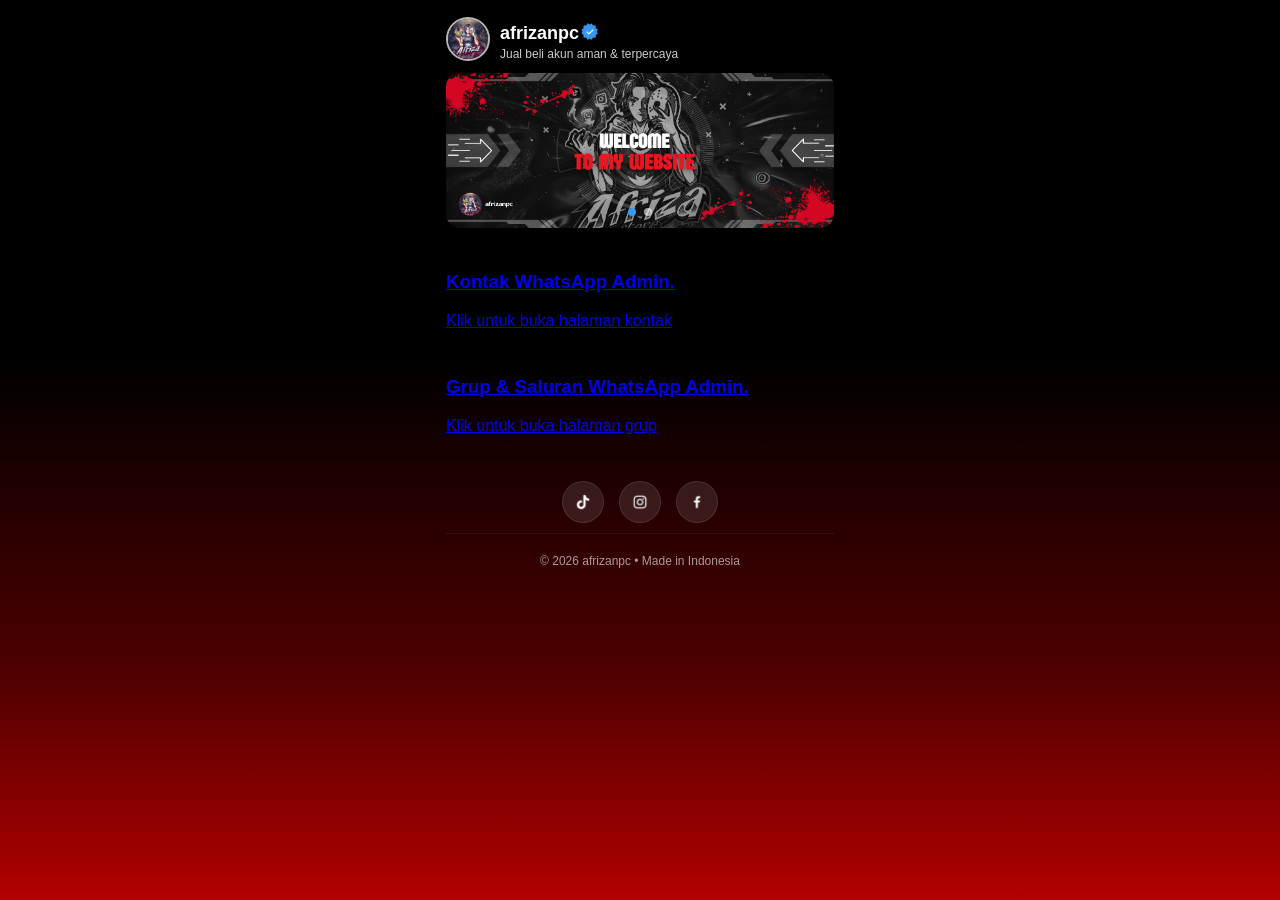
==== index.html @ 0f8d4364 "look update" ====
<!DOCTYPE html>
<html lang="id">
<head>
  <meta charset="UTF-8">
  <title>afrizanpc</title>
  <meta name="viewport" content="width=device-width, initial-scale=1.0">

  <meta property="og:title" content="afrizanpc">
  <meta property="og:description" content="Jual beli akun aman & terpercaya">
  <meta property="og:image" content="https://afrizaqw.github.io/assets/logo.jpeg">
  <meta property="og:url" content="https://afrizaqw.github.io/">
  <meta property="og:type" content="website">

  <link rel="stylesheet" href="https://cdn.jsdelivr.net/npm/swiper@11/swiper-bundle.min.css"/>
  <link rel="stylesheet" href="https://cdnjs.cloudflare.com/ajax/libs/font-awesome/6.4.2/css/all.min.css">
  <link rel="stylesheet" href="style.css?v=6.0"> 
</head>
<body>

  <div class="wrapper">
    <div class="top-header">
      <img src="assets/logo.jpeg" class="logo">
      <div class="title-text">
        <h1 style="margin: 0; line-height: 1;">
          afrizanpc<img src="assets/ceklis.png" alt="Verified" style="width: 31px; height: 31px; vertical-align: middle; margin-left: -5px; margin-bottom: 5px;">
        </h1>
        <p style="margin: 0; margin-top: -5px;">Jual beli akun aman & terpercaya</p>
      </div>
    </div>

    <div class="swiper mySwiper">
      <div class="swiper-wrapper">
        <div class="swiper-slide"><img src="assets/slideone.png" class="banner-img"></div>
        <div class="swiper-slide"><img src="assets/slidetwo.png" class="banner-img"></div>
      </div>
      <div class="swiper-pagination"></div>
    </div>

    <div class="links">
      <a href="admin.html" class="menu-card">
        <div class="menu-info">
          <h3>Kontak WhatsApp Admin.</h3>
          <p>Klik untuk buka halaman kontak</p>
        </div>
      </a>
      
      <a href="grup.html" class="menu-card">
        <div class="menu-info">
          <h3>Grup & Saluran WhatsApp Admin.</h3>
          <p>Klik untuk buka halaman grup</p>
        </div>
      </a>
    </div>

    <div class="social-footer">
      <a href="https://tiktok.com/@afrizanpc" class="social-icon" target="_blank">
        <img src="assets/tiktok.png" alt="TikTok">
      </a>
      <a href="https://instagram.com/afrizanpc" class="social-icon" target="_blank">
        <img src="assets/instagram.png" alt="Instagram">
      </a>
      <a href="https://www.facebook.com/share/1FEAJJ8fd8/" class="social-icon" target="_blank">
        <img src="assets/facebook.png" alt="Facebook">
      </a>
    </div>

    <footer>© 2026 afrizanpc • Made in Indonesia</footer>
  </div>

  <script src="https://cdn.jsdelivr.net/npm/swiper@11/swiper-bundle.min.js"></script>
  <script src="script.js?v=999"></script>
</body>
</html>
---- style.css ----
/* --- RESET & GLOBAL --- */
*, *:before, *:after {
  box-sizing: border-box;
  font-family: Arial, sans-serif;
  -webkit-tap-highlight-color: transparent !important; /* Hapus kotak saat klik */
  outline: none !important;
}

body {
  margin: 0;
  padding: 0;
  width: 100%;
  min-height: 100vh;
  background: linear-gradient(180deg, #000000 0%, #000000 40%, #500000 75%, #b30000 100%) !important;
  background-attachment: fixed !important;
  display: flex;
  flex-direction: column;
  align-items: center;
}

.wrapper {
  width: 100%;
  max-width: 420px;
  flex: 1; /* Biar footer stay di bawah */
  padding: 16px;
  color: white;
}

/* --- KOMPONEN --- */
.card {
  background: rgba(255,255,255,0.08);
  backdrop-filter: blur(10px);
  padding: 14px 16px;
  border-radius: 14px;
  display: flex;
  justify-content: space-between;
  align-items: center;
  color: white;
  text-decoration: none;
  width: 100%;
  border: none;
  cursor: pointer;
  text-align: left;
  transition: 0.2s;
}

.card:hover { background: rgba(255,255,255,0.15); }
.card h3 { margin: 0; font-size: 15px; }
.card p { margin: 4px 0 0; font-size: 12px; opacity: 0.8; }

/* --- DROPDOWN --- */
.dropdown-content {
  display: none;
  flex-direction: column;
  gap: 5px;
  padding: 10px;
  background: rgba(255, 255, 255, 0.05);
  border-radius: 0 0 14px 14px;
  margin-top: -2px;
  width: 100%;
}

.dropdown-content a {
  color: white;
  text-decoration: none;
  padding: 12px;
  font-size: 14px;
  background: rgba(255, 255, 255, 0.1);
  border-radius: 8px;
  transition: 0.3s;
}

.dropdown-content a:hover { background: rgba(255, 0, 0, 0.3); }
.show { display: flex !important; }
.dropdown-btn.active { border-radius: 14px 14px 0 0; }

/* --- BANNER (SWIPER) --- */
.swiper { width: 100%; border-radius: 14px; margin-bottom: 24px; position: relative; }
.banner-img { width: 100%; display: block; }
.swiper-pagination-bullet { background: white !important; opacity: 0.6; }
.swiper-pagination-bullet-active { background: #3897f0 !important; opacity: 1; }

.top-header { display: flex; align-items: center; gap: 10px; margin-bottom: 12px; }
.logo { width: 44px; height: 44px; border-radius: 50%; object-fit: cover; border: 2px solid rgba(255,255,255,0.7); background: #111; }
.title-text h1 { margin: 0; font-size: 18px; }
.title-text p { margin: 2px 0 0; font-size: 12px; opacity: 0.8; }
.links { display: flex; flex-direction: column; gap: 12px; }

/* --- FOOTER & SOSIAL --- */
footer {
  width: 100%;
  max-width: 420px;
  text-align: center;
  padding: 20px 0;
  margin-top: auto;
  border-top: 1px solid rgba(255, 255, 255, 0.1); /* Garis pembatas */
  font-size: 12px;
  opacity: 0.6;
}

.social-footer { 
  display: flex; 
  justify-content: center; 
  gap: 15px; 
  margin: 30px 0 10px 0; 
}

.social-icon {
  width: 42px;
  height: 42px;
  background: rgba(255, 255, 255, 0.1);
  border: 1px solid rgba(255, 255, 255, 0.1);
  border-radius: 50%;
  display: flex;
  align-items: center;
  justify-content: center;
  transition: 0.3s;
}

/* Atur ukuran gambarnya agar pas di tengah */
.social-icon img {
  width: 22px !important;
  height: 22px !important;
  object-fit: contain !important;
  display: block !important; /* Tambahkan ini agar tidak ada celah aneh */
}

.social-icon:hover {
  background: rgba(255, 255, 255, 0.2);
  transform: translateY(-3px);
}

/* Paksa ikon biar mepet banget */
h1 img {
    margin-left: -5px !important; /* Gunakan !important biar menang melawan CSS lain */
    display: inline !important;
    vertical-align: middle;
}

/* --- SHEET OVERLAY --- */
.sheet-overlay {
    display: none; /* INI WAJIB: Biar gak nongol berantakan di bawah */
    position: fixed;
    top: 0; left: 0; width: 100%; height: 100%;
    background: rgba(0, 0, 0, 0.7);
    z-index: 9999;
    align-items: flex-end;
    opacity: 0;
    transition: opacity 0.3s ease;
}

.sheet-overlay.active { 
    display: flex; 
    opacity: 1; 
}

/* --- SHEET CONTENT --- */
.sheet-content {
    background: #1a1a1a;
    width: 100%;
    border-radius: 20px 20px 0 0;
    padding: 20px;
    transform: translateY(100%);
    transition: transform 0.3s ease-out;
}

.sheet-overlay.active .sheet-content { 
    transform: translateY(0); 
}
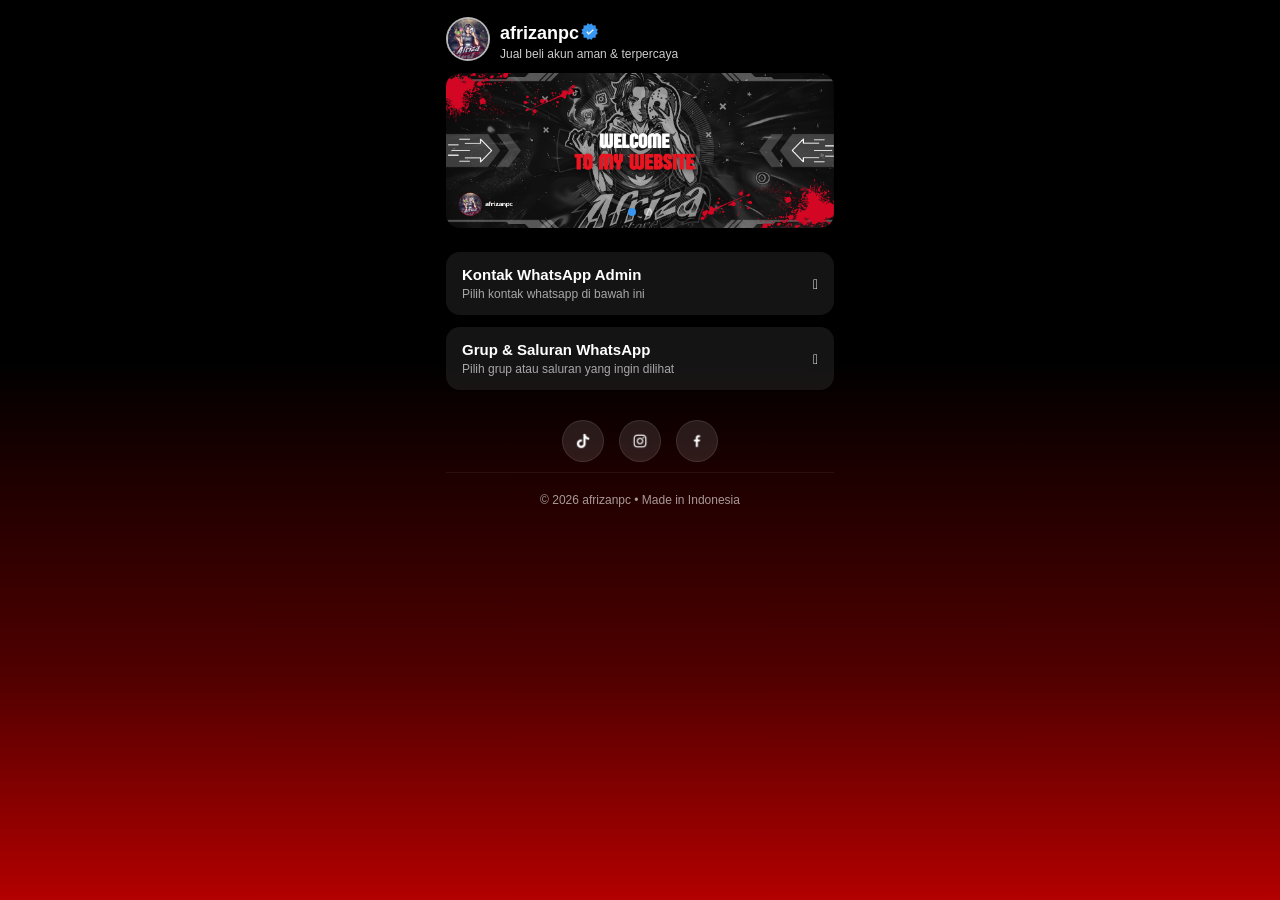
==== commit 0ccae323: "look update" ====
--- a/index.html
+++ b/index.html
@@ -37,18 +37,20 @@
     </div>
 
     <div class="links">
-      <a href="admin.html" class="menu-card">
-        <div class="menu-info">
-          <h3>Kontak WhatsApp Admin.</h3>
-          <p>Klik untuk buka halaman kontak</p>
+      <a href="admin.html" class="card">
+        <div>
+          <h3 style="margin: 0; font-size: 15px; color: white;">Kontak WhatsApp Admin</h3>
+          <p style="margin: 4px 0 0; font-size: 12px; color: #ccc;">Pilih kontak whatsapp di bawah ini</p>
         </div>
+        <i class="fas fa-arrow-right" style="color: white; font-size: 14px;"></i>
       </a>
-      
-      <a href="grup.html" class="menu-card">
-        <div class="menu-info">
-          <h3>Grup & Saluran WhatsApp Admin.</h3>
-          <p>Klik untuk buka halaman grup</p>
+
+      <a href="grup.html" class="card">
+        <div>
+          <h3 style="margin: 0; font-size: 15px; color: white;">Grup & Saluran WhatsApp</h3>
+          <p style="margin: 4px 0 0; font-size: 12px; color: #ccc;">Pilih grup atau saluran yang ingin dilihat</p>
         </div>
+        <i class="fas fa-arrow-right" style="color: white; font-size: 14px;"></i>
       </a>
     </div>
 
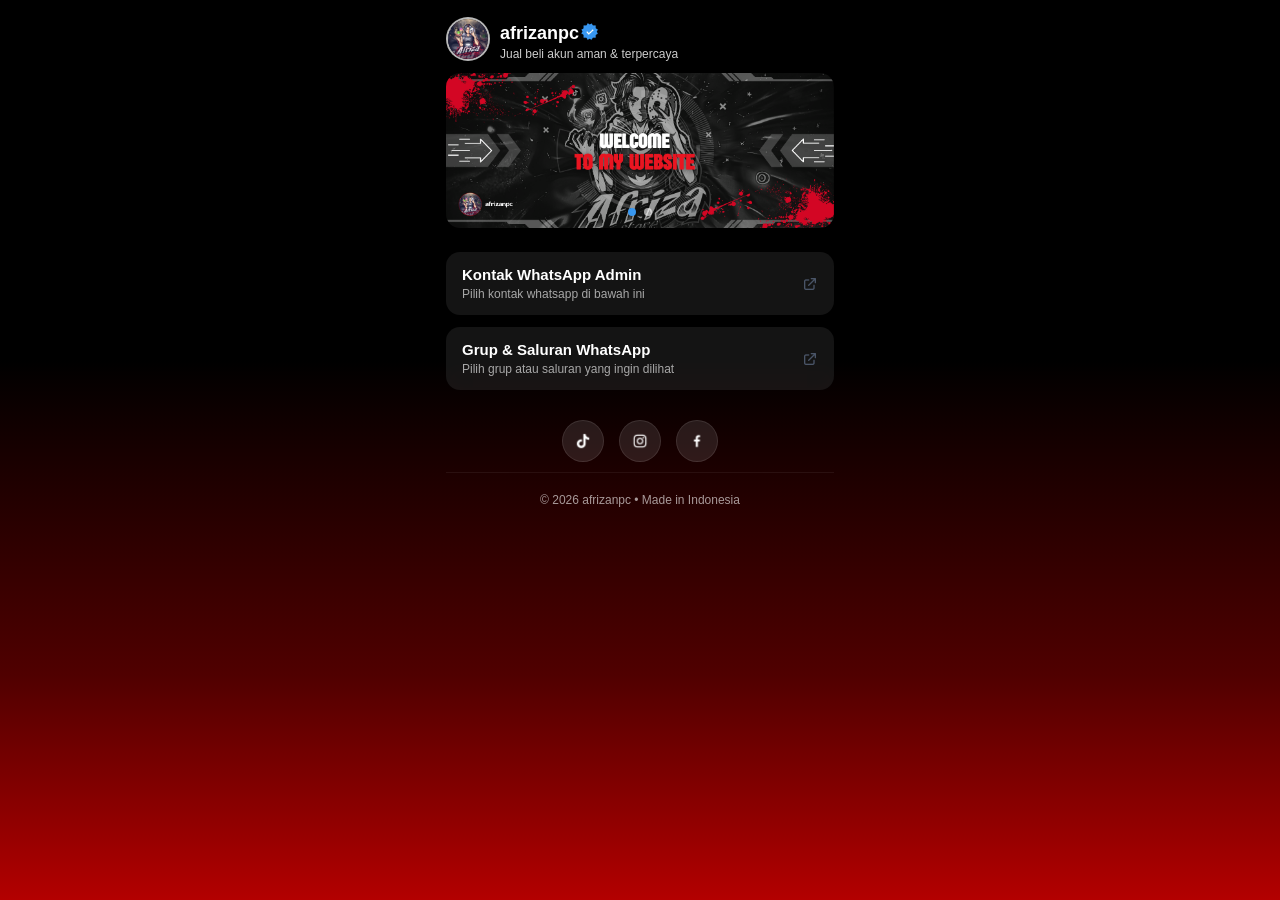
==== commit 8edc5d67: "look update" ====
--- a/index.html
+++ b/index.html
@@ -42,7 +42,7 @@
           <h3 style="margin: 0; font-size: 15px; color: white;">Kontak WhatsApp Admin</h3>
           <p style="margin: 4px 0 0; font-size: 12px; color: #ccc;">Pilih kontak whatsapp di bawah ini</p>
         </div>
-        <i class="fas fa-arrow-right" style="color: white; font-size: 14px;"></i>
+        <img src="assets/external.png" width="16" height="16">
       </a>
 
       <a href="grup.html" class="card">
@@ -50,7 +50,7 @@
           <h3 style="margin: 0; font-size: 15px; color: white;">Grup & Saluran WhatsApp</h3>
           <p style="margin: 4px 0 0; font-size: 12px; color: #ccc;">Pilih grup atau saluran yang ingin dilihat</p>
         </div>
-        <i class="fas fa-arrow-right" style="color: white; font-size: 14px;"></i>
+        <img src="assets/external.png" width="16" height="16">
       </a>
     </div>
 
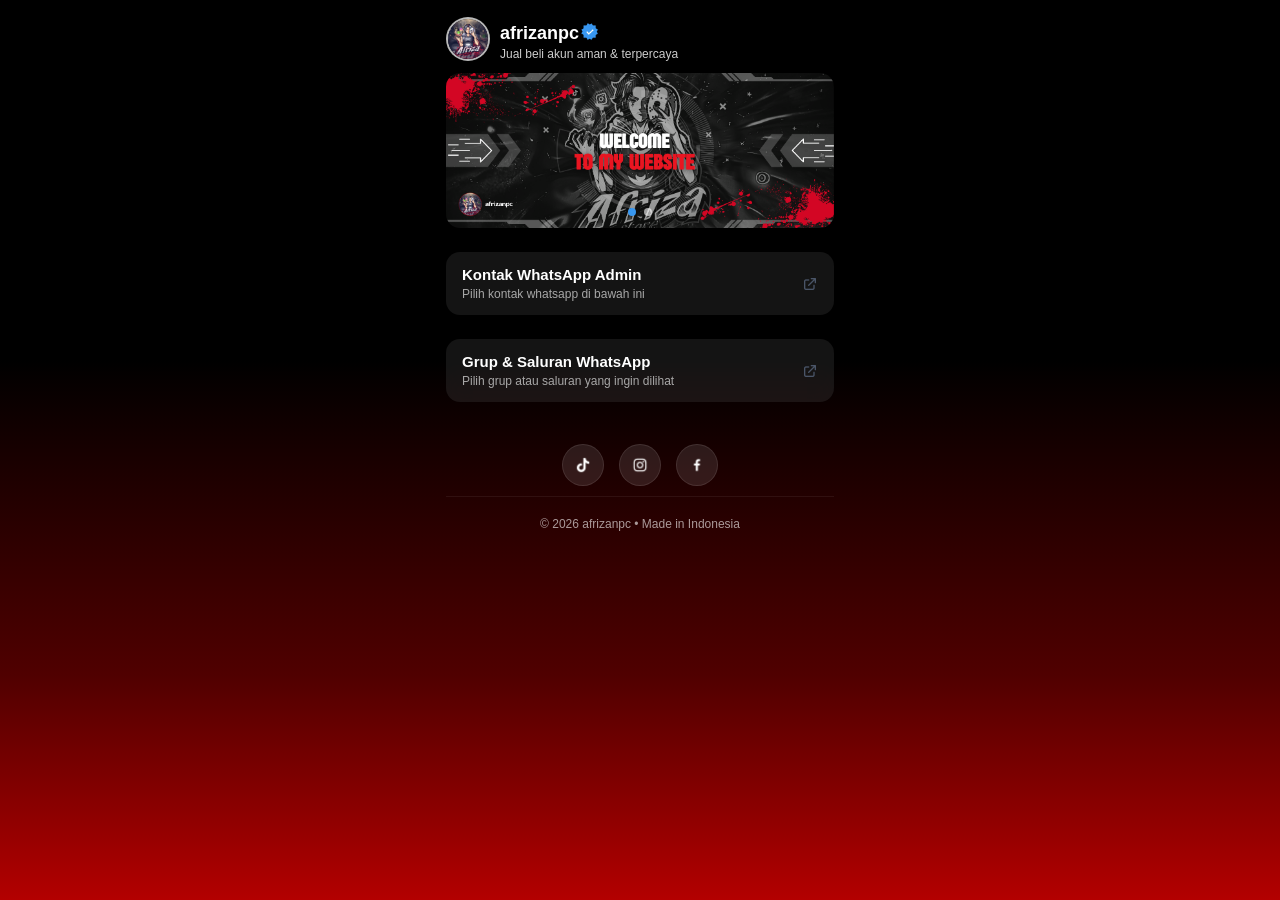
==== commit 5827b695: "look update" ====
--- a/index.html
+++ b/index.html
@@ -44,7 +44,6 @@
         </div>
         <img src="assets/external.png" width="16" height="16">
       </a>
-
       <a href="grup.html" class="card">
         <div>
           <h3 style="margin: 0; font-size: 15px; color: white;">Grup & Saluran WhatsApp</h3>
--- a/style.css
+++ b/style.css
@@ -42,6 +42,7 @@
   cursor: pointer;
   text-align: left;
   transition: 0.2s;
+  margin-bottom: 12px; /* TAMBAH INI */
 }
 
 .card:hover { background: rgba(255,255,255,0.15); }
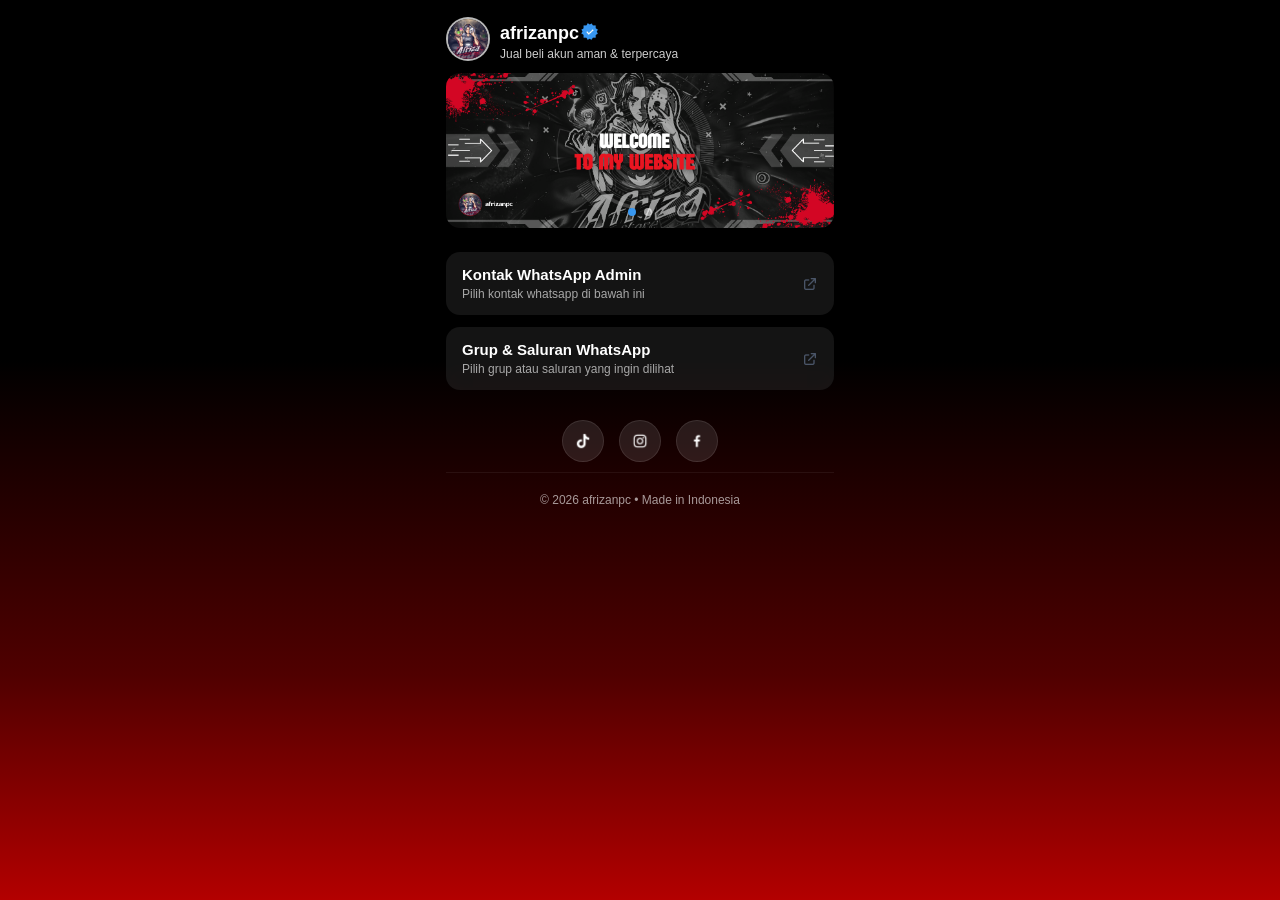
==== commit eeac478d: "look update" ====
--- a/index.html
+++ b/index.html
@@ -13,7 +13,7 @@
 
   <link rel="stylesheet" href="https://cdn.jsdelivr.net/npm/swiper@11/swiper-bundle.min.css"/>
   <link rel="stylesheet" href="https://cdnjs.cloudflare.com/ajax/libs/font-awesome/6.4.2/css/all.min.css">
-  <link rel="stylesheet" href="style.css?v=6.0"> 
+  <link rel="stylesheet" href="style.css?v=9.0"> 
 </head>
 <body>
 
--- a/style.css
+++ b/style.css
@@ -42,7 +42,6 @@
   cursor: pointer;
   text-align: left;
   transition: 0.2s;
-  margin-bottom: 12px; /* TAMBAH INI */
 }
 
 .card:hover { background: rgba(255,255,255,0.15); }
@@ -169,3 +168,35 @@
     transform: translateY(0); 
 }
 
+.page-links {
+  width: 100%;
+  max-width: 420px;
+  margin-top: 20px;
+  display: flex;
+  flex-direction: column;
+  gap: 12px;
+}
+
+/* Tambahkan ini untuk admin.html & grup.html */
+.card-single {
+  background: rgba(255,255,255,0.08);
+  backdrop-filter: blur(10px);
+  padding: 18px 16px; /* Padding sedikit lebih besar buat handle 1 baris teks */
+  border-radius: 14px;
+  display: flex;
+  justify-content: space-between;
+  align-items: center;
+  color: white;
+  text-decoration: none;
+  width: 100%;
+  border: none;
+  cursor: pointer;
+  text-align: left;
+  transition: 0.2s;
+  min-height: 60px; /* Biar ukurannya tetep konsisten */
+  margin-bottom: 12px; /* Jarak antar tombol */
+}
+
+.card-single:hover { background: rgba(255,255,255,0.15); }
+
+}
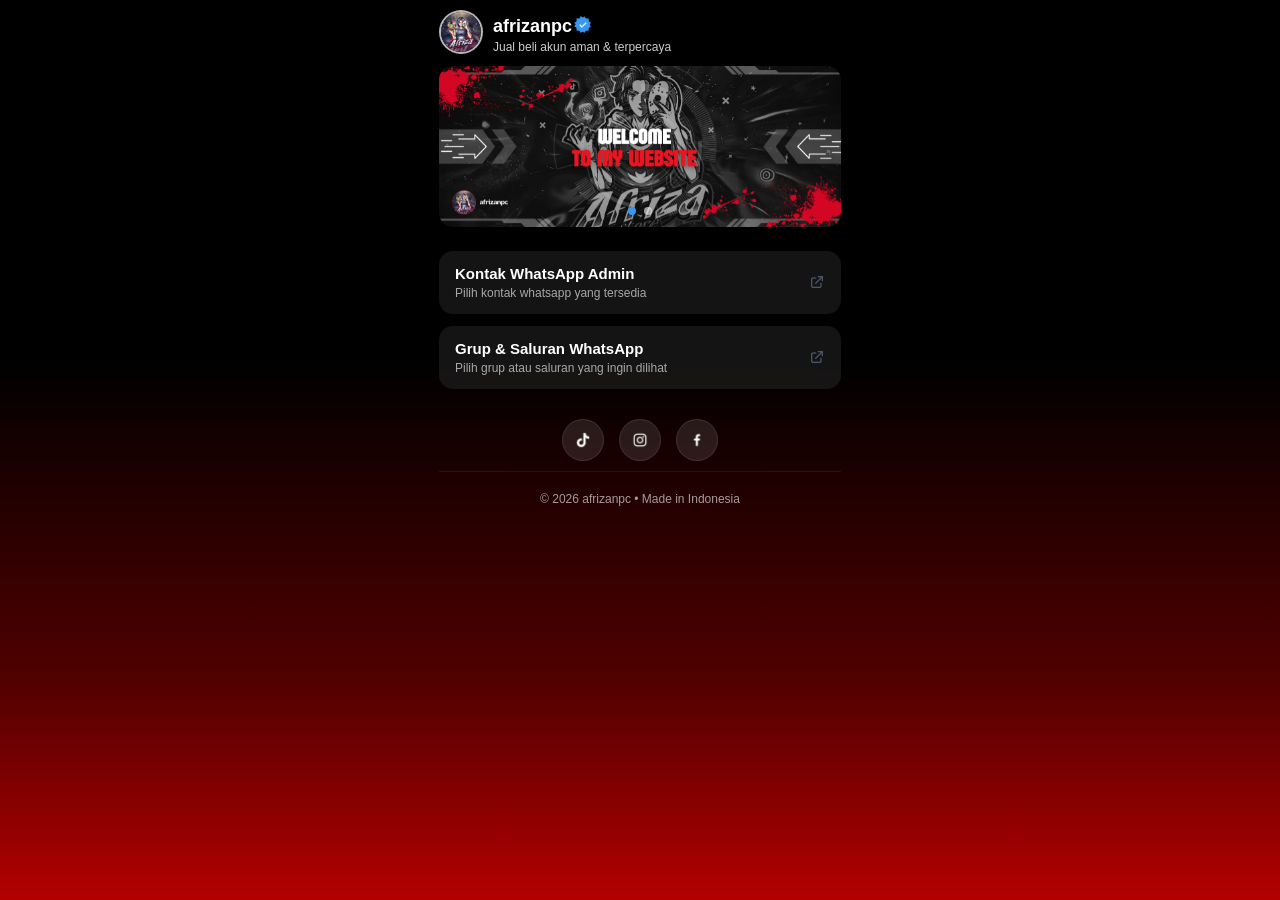
==== commit aedd47dd: "look update" ====
--- a/index.html
+++ b/index.html
@@ -40,7 +40,7 @@
       <a href="admin.html" class="card">
         <div>
           <h3 style="margin: 0; font-size: 15px; color: white;">Kontak WhatsApp Admin</h3>
-          <p style="margin: 4px 0 0; font-size: 12px; color: #ccc;">Pilih kontak whatsapp di bawah ini</p>
+          <p style="margin: 4px 0 0; font-size: 12px; color: #ccc;">Pilih kontak whatsapp yang tersedia</p>
         </div>
         <img src="assets/external.png" width="16" height="16">
       </a>
--- a/style.css
+++ b/style.css
@@ -22,7 +22,7 @@
   width: 100%;
   max-width: 420px;
   flex: 1; /* Biar footer stay di bawah */
-  padding: 16px;
+  padding: 9px;
   color: white;
 }
 
@@ -47,32 +47,6 @@
 .card:hover { background: rgba(255,255,255,0.15); }
 .card h3 { margin: 0; font-size: 15px; }
 .card p { margin: 4px 0 0; font-size: 12px; opacity: 0.8; }
-
-/* --- DROPDOWN --- */
-.dropdown-content {
-  display: none;
-  flex-direction: column;
-  gap: 5px;
-  padding: 10px;
-  background: rgba(255, 255, 255, 0.05);
-  border-radius: 0 0 14px 14px;
-  margin-top: -2px;
-  width: 100%;
-}
-
-.dropdown-content a {
-  color: white;
-  text-decoration: none;
-  padding: 12px;
-  font-size: 14px;
-  background: rgba(255, 255, 255, 0.1);
-  border-radius: 8px;
-  transition: 0.3s;
-}
-
-.dropdown-content a:hover { background: rgba(255, 0, 0, 0.3); }
-.show { display: flex !important; }
-.dropdown-btn.active { border-radius: 14px 14px 0 0; }
 
 /* --- BANNER (SWIPER) --- */
 .swiper { width: 100%; border-radius: 14px; margin-bottom: 24px; position: relative; }
@@ -194,9 +168,31 @@
   text-align: left;
   transition: 0.2s;
   min-height: 60px; /* Biar ukurannya tetep konsisten */
-  margin-bottom: 12px; /* Jarak antar tombol */
+  margin-bottom: 6px; /* Jarak antar tombol */
 }
 
 .card-single:hover { background: rgba(255,255,255,0.15); }
 
+/* Style khusus untuk tombol kembali */
+.back-button {
+  display: inline-block;
+  margin-bottom: 20px;
+  width: 40px;  /* Atur lebar sesuai keinginan lo */
+  height: auto;
+  cursor: pointer;
+  transition: 0.2s;
 }
+
+.back-button:hover {
+  opacity: 0.7; /* Sedikit efek pudar saat disentuh */
+}
+
+/* Biar tombol kembali tetap di kiri meskipun body pakai align-items: center */
+.back-nav-container {
+  width: 100%;
+  max-width: 420px; /* Samain sama wrapper lo */
+  display: flex;
+  justify-content: flex-start; /* INI YANG NGATUR RATA KIRI */
+  padding: 10px;
+}
+
